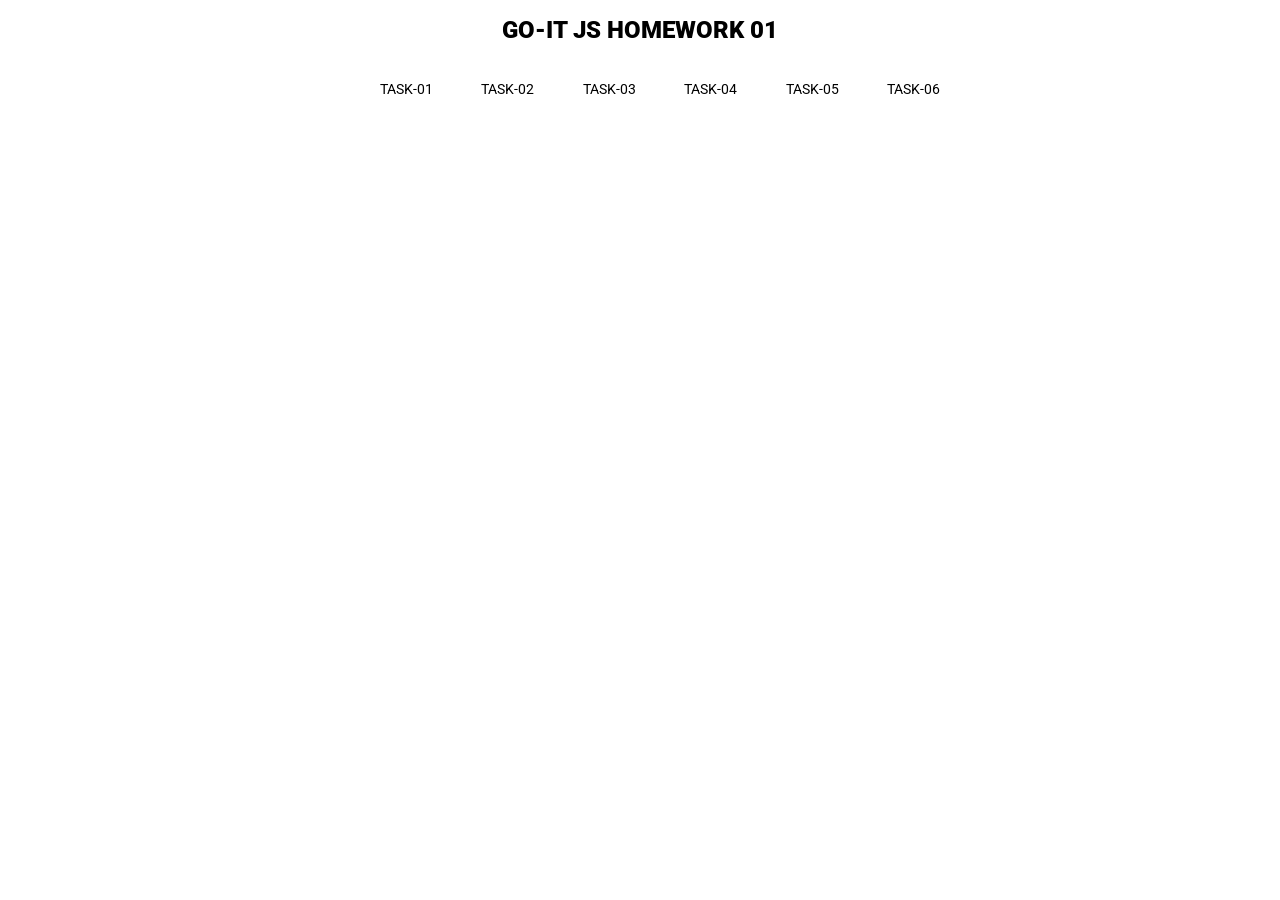
==== index.html @ d6d323bb "Add basic html css template" ====
<!DOCTYPE html>
<html lang="en">

<head>
    <meta charset="UTF-8">
    <meta name="viewport" content="width=device-width, initial-scale=1.0">
    <title>JS-Homework-02</title>
    <link href="https://fonts.googleapis.com/css?family=Roboto:400,900&display=swap" rel="stylesheet">
    <link rel="stylesheet" href="./css/style.css">
</head>

<body>
    <h1>Go-it js homework 01</h1>
    <div class="navigation">
        <ul class="task-list">
            <li class="task-list__item"> <a href="./html/task-01.html"> Task-01</a></li>
            <li class="task-list__item"> <a href="./html/task-02.html"> Task-02</a></li>
            <li class="task-list__item"> <a href="./html/task-03.html"> Task-03</a></li>
            <li class="task-list__item"> <a href="./html/task-04.html"> Task-04</a></li>
            <li class="task-list__item"> <a href="./html/task-05.html"> Task-05</a></li>
            <li class="task-list__item"> <a href="./html/task-06.html"> Task-06</a></li>

        </ul>
    </div>
</body>

</html>
---- css/style.css ----
ul,
ol {
  list-style: none;
}
a {
  text-decoration: none;
  color: black;
}
.navigation {
  width: 600px;
  margin: 0 auto;
}
h1,
h2 {
  text-align: center;
  padding-bottom: 20px;
  text-transform: uppercase;
  font-family: "Roboto";
  font-weight: 900;
  font-size: 24px;
}
h2 {
  font-size: 20px;
  font-weight: 400;
}
.task-list {
  display: flex;
  justify-content: space-between;
}
.task-list__item a {
  font-family: "Roboto";
  font-weight: 400;
  font-size: 14px;
  text-transform: uppercase;
}
a:hover,
a:focus {
  color: #e20a0a;
  fill: #e20a0a;
}
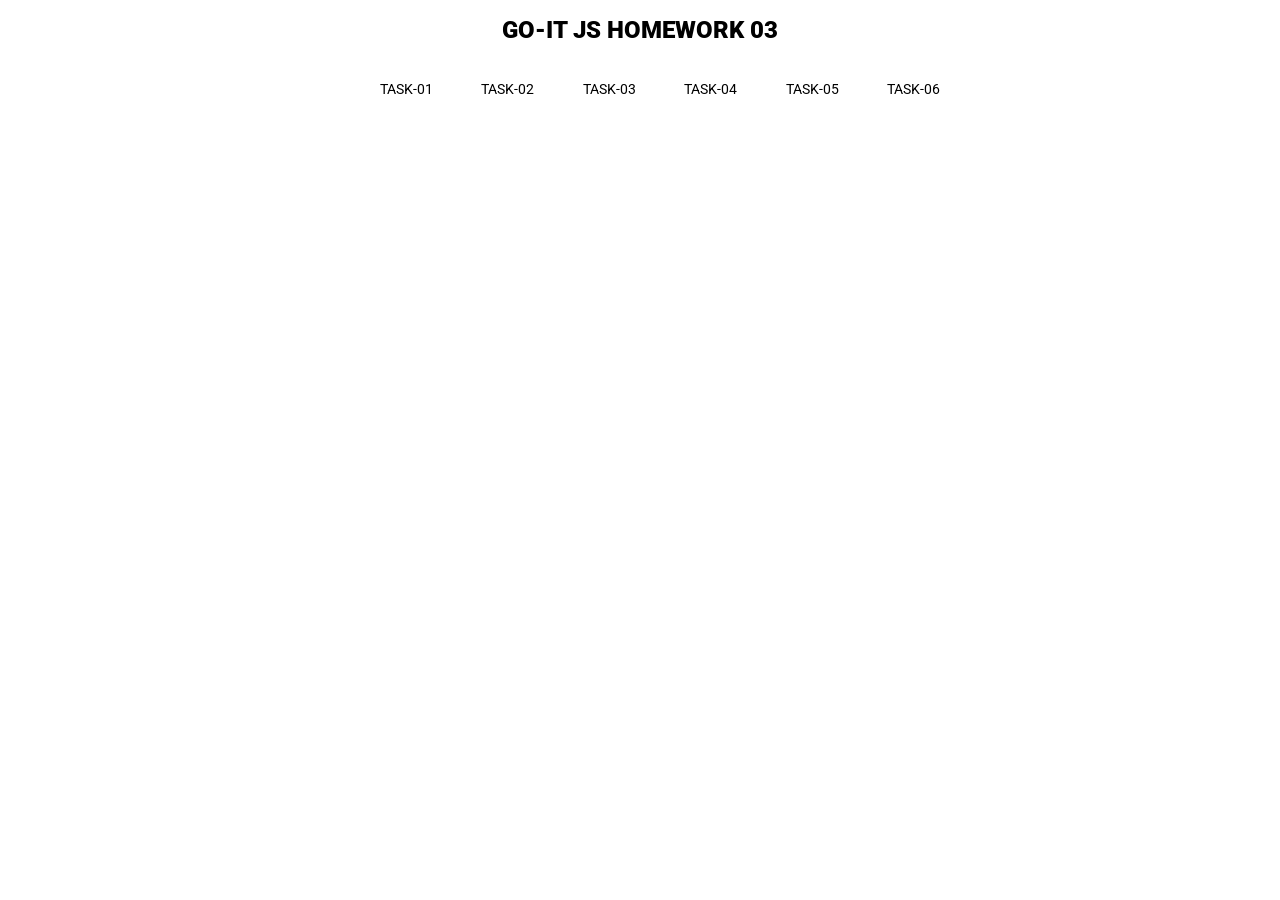
==== commit 9d519527: "Add task 01" ====
--- a/index.html
+++ b/index.html
@@ -4,13 +4,13 @@
 <head>
     <meta charset="UTF-8">
     <meta name="viewport" content="width=device-width, initial-scale=1.0">
-    <title>JS-Homework-02</title>
+    <title>JS-Homework-03</title>
     <link href="https://fonts.googleapis.com/css?family=Roboto:400,900&display=swap" rel="stylesheet">
     <link rel="stylesheet" href="./css/style.css">
 </head>
 
 <body>
-    <h1>Go-it js homework 01</h1>
+    <h1>Go-it js homework 03</h1>
     <div class="navigation">
         <ul class="task-list">
             <li class="task-list__item"> <a href="./html/task-01.html"> Task-01</a></li>
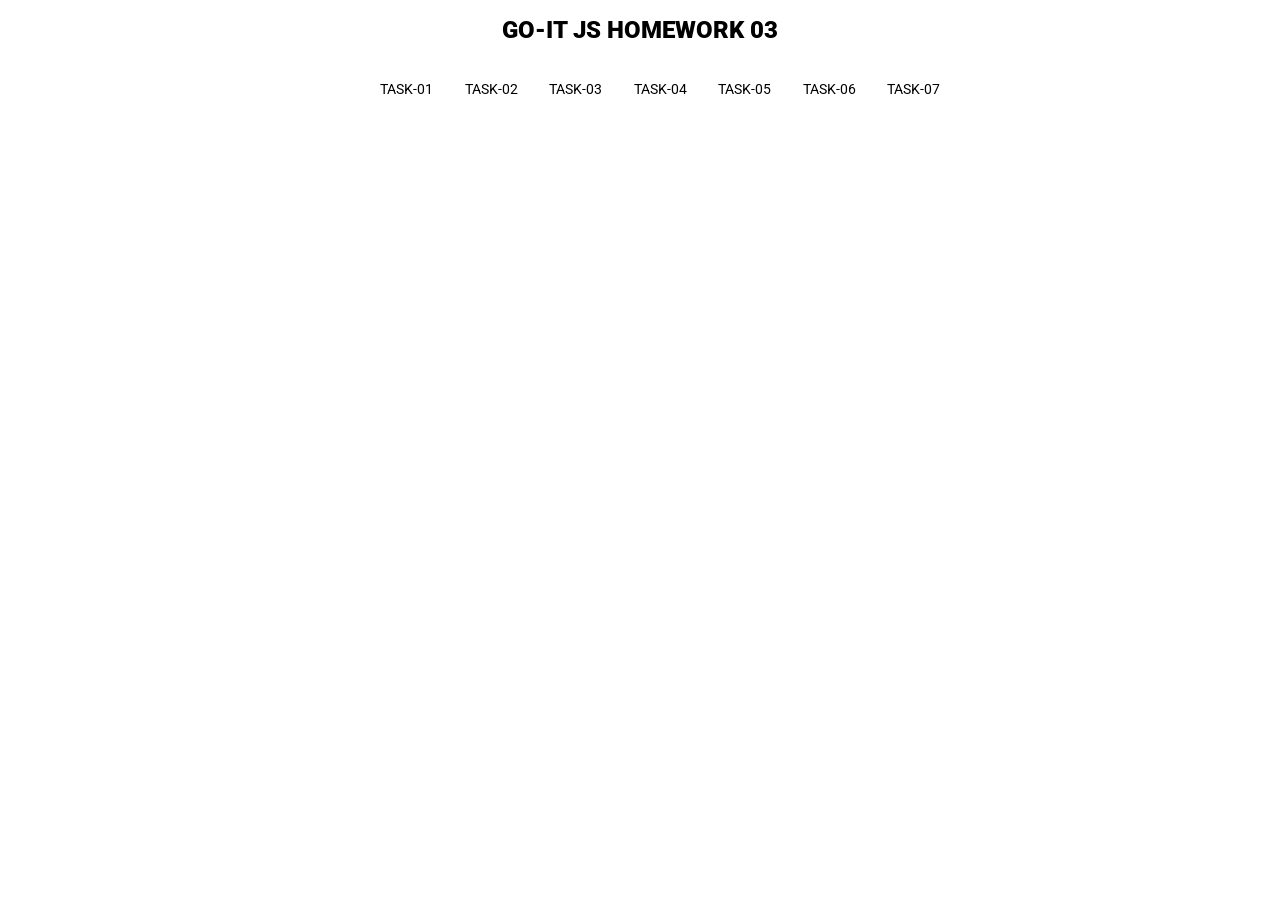
==== commit 8193d730: "Add task 07" ====
--- a/index.html
+++ b/index.html
@@ -19,6 +19,7 @@
             <li class="task-list__item"> <a href="./html/task-04.html"> Task-04</a></li>
             <li class="task-list__item"> <a href="./html/task-05.html"> Task-05</a></li>
             <li class="task-list__item"> <a href="./html/task-06.html"> Task-06</a></li>
+            <li class="task-list__item"> <a href="./html/task-07.html"> Task-07</a></li>
 
         </ul>
     </div>
